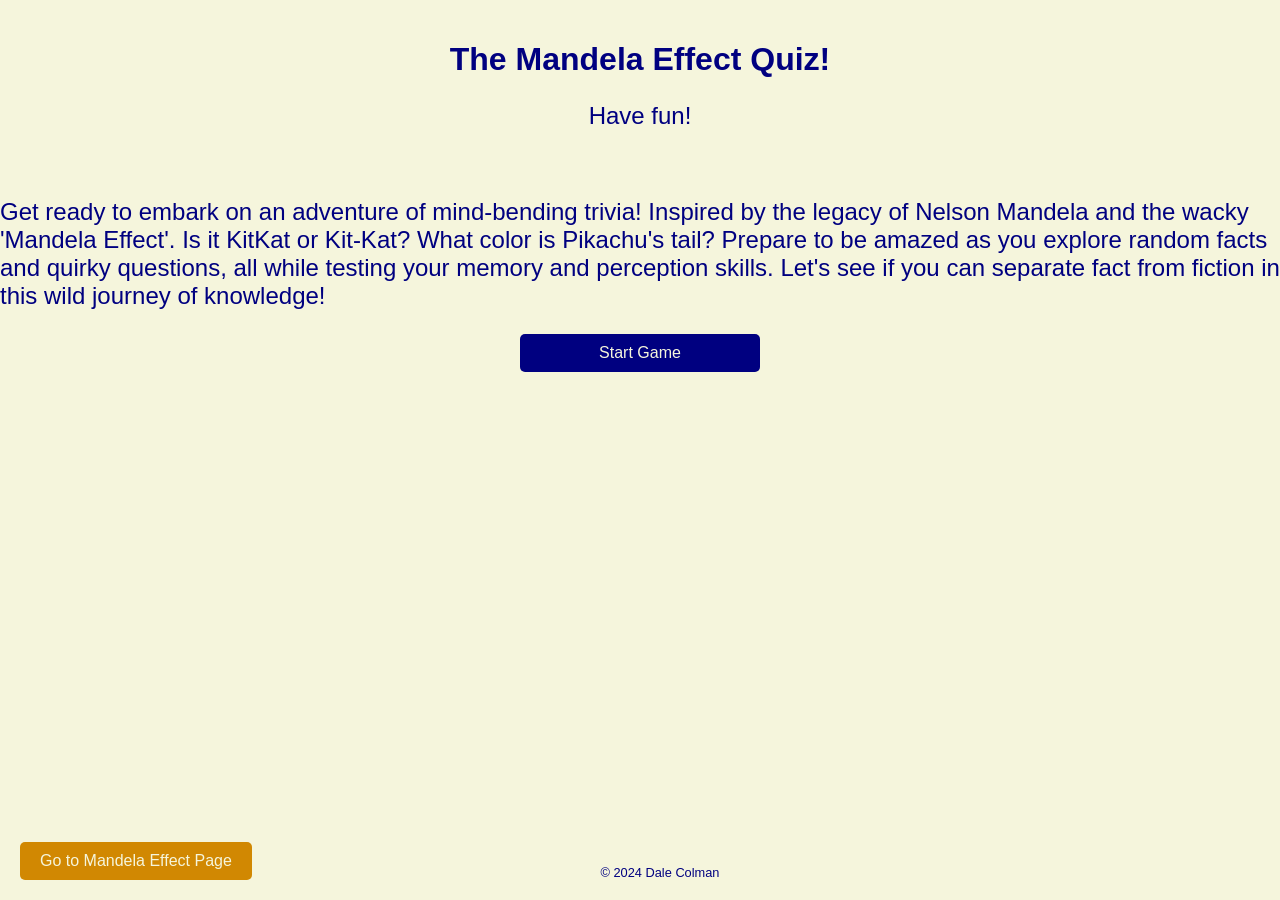
==== index.html @ 42814124 "renamed home to index" ====
<!DOCTYPE html>
<html lang="en">
<head>
    <meta charset="UTF-8">
    <meta name="viewport" content="width=device-width, initial-scale=1.0">
    <title>Mandela Effect Quiz</title>
    <link rel="stylesheet" href="styles.css">
</head>
<body>
    <header>
        <h1>The Mandela Effect Quiz!</h1>
        <p>Have fun!</p>
    </header>
    <main>     <!-- need to make this text more central and 'snappy' -->
        <p>Get ready to embark on an adventure of mind-bending trivia!
            Inspired by the legacy of Nelson Mandela and the wacky 'Mandela Effect'.
            Is it KitKat or Kit-Kat? What color is Pikachu's tail?
            Prepare to be amazed as you explore random facts and quirky questions, all while
            testing your memory and perception skills. Let's see if you can separate fact from
            fiction in this wild journey of knowledge!</p>
        <a href="Mandela_Effect_Info.html" class="mandela-effect-link">Go to Mandela Effect Page</a>
        <a href="Question_1.html" class="start-quiz-button">Start Game</a>
    </main>
    <footer>
        <p class="copyright">&copy; 2024 Dale Colman</p>
    </footer>
</body>
</html>
---- styles.css ----
body {
    background-color: #f5f5dc; /* Cream background */
    color: #000080; /* Dark Blue text */
    font-family: Arial, sans-serif; /* Easy to read font */
    margin: 0;
    padding: 0;
    position: relative;
    min-height: 100vh; /* Ensures the footer is at the bottom */
}

header, footer {
    text-align: center;
    padding: 20px;
}

h1 {
    font-size: 2em;
}

p {
    font-size: 1.5em;
}

.mandela-effect-link {
    position: absolute;
    bottom: 20px;
    left: 20px;
    padding: 10px 20px;
    background-color: #d18802; /* Orange background color */
    color: #f5f5dc; 
    text-decoration: none;
    border-radius: 5px;
    transition: background-color 0.3s;
}

.mandela-effect-link:hover {
    background-color: #7b5001; /* Darker orange on hover - not working for some reason*/
}

.start-quiz-button {
    display: block;
    width: 200px; /* Set the width of the button */
    margin: 0 auto; /* Center the button horizontally */
    padding: 10px 20px;
    background-color: #000080; 
    color: #f5f5dc; 
    text-decoration: none;
    border-radius: 5px;
    transition: background-color 0.3s;
    text-align: center; /* Center the text horizontally */
}

.start-quiz-button:hover {
    background-color: #010156; /* Darker blue on hover */
}

footer {
    position: absolute;
    bottom: 0;
    left: 0;
    /* margin: auto; */
    width: 100%;
    text-align: center;
    padding: 20px;
}

/* Style for the copyright text */
.copyright {
    font-size: 0.8em; /* Smaller font size than the rest */
    margin: auto;
}
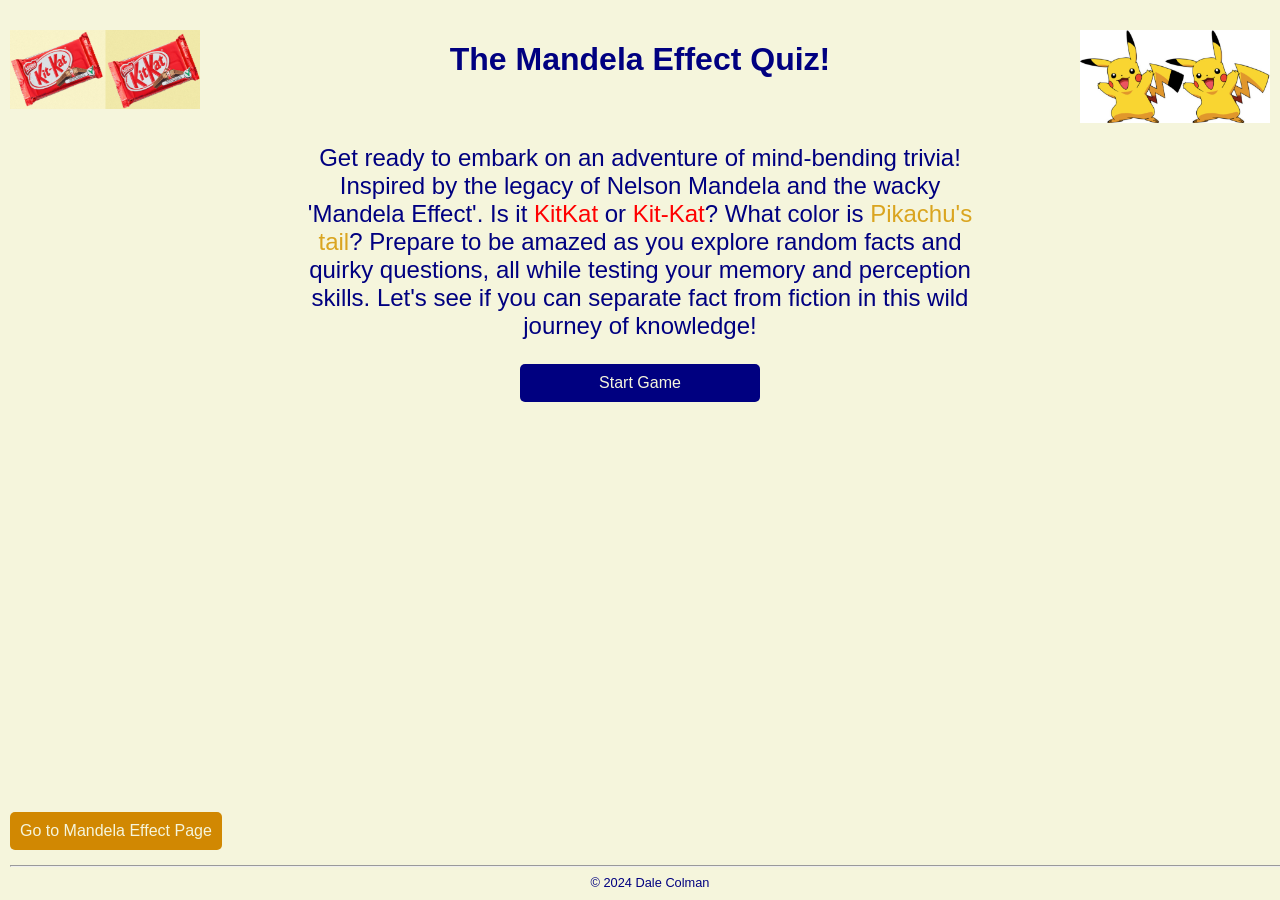
==== commit f9deee23: "updates" ====
--- a/index.html
+++ b/index.html
@@ -8,20 +8,26 @@
 </head>
 <body>
     <header>
+
         <h1>The Mandela Effect Quiz!</h1>
-        <p>Have fun!</p>
+
     </header>
-    <main>     <!-- need to make this text more central and 'snappy' -->
+    <main class="body-of-text">
         <p>Get ready to embark on an adventure of mind-bending trivia!
             Inspired by the legacy of Nelson Mandela and the wacky 'Mandela Effect'.
-            Is it KitKat or Kit-Kat? What color is Pikachu's tail?
+            Is it <span class="kitkat">KitKat</span> or <span class="kitkat">Kit-Kat</span>? What color is <span class="pokemon">Pikachu's tail</span>?
             Prepare to be amazed as you explore random facts and quirky questions, all while
             testing your memory and perception skills. Let's see if you can separate fact from
             fiction in this wild journey of knowledge!</p>
         <a href="Mandela_Effect_Info.html" class="mandela-effect-link">Go to Mandela Effect Page</a>
         <a href="Question_1.html" class="start-quiz-button">Start Game</a>
     </main>
+
+    <img src="Pikachu.png" class="pikachu-tails" alt="Pikachu with differnet colour tails">
+    <img src="Chocolate bar.png" class="Chocolate" alt="KitKat OR Kit-Kat">
+
     <footer>
+        <hr />
         <p class="copyright">&copy; 2024 Dale Colman</p>
     </footer>
 </body>
--- a/styles.css
+++ b/styles.css
@@ -6,6 +6,13 @@
     padding: 0;
     position: relative;
     min-height: 100vh; /* Ensures the footer is at the bottom */
+}
+
+.body-of-text {
+    max-width: 700px; /* Set a maximum width for the main container */
+    margin: 0 auto; /* Center the container horizontally */
+    padding: 0 90px; /* Add some padding to the sides */
+    text-align:center
 }
 
 header, footer {
@@ -23,9 +30,9 @@
 
 .mandela-effect-link {
     position: absolute;
-    bottom: 20px;
-    left: 20px;
-    padding: 10px 20px;
+    bottom: 50px;
+    left: 10px;
+    padding: 10px;
     background-color: #d18802; /* Orange background color */
     color: #f5f5dc; 
     text-decoration: none;
@@ -37,6 +44,36 @@
     background-color: #7b5001; /* Darker orange on hover - not working for some reason*/
 }
 
+.kitkat {
+    color: red;
+}
+
+.pokemon {
+    color: goldenrod;
+}
+
+.pikachu-tails {
+    position: absolute;
+    top: 30px; /* Position from the top */
+    right: 10px; /* Position from the right */
+    width: 190px; /* Adjust width as needed */
+    height: auto; /* Maintain aspect ratio */
+}
+
+  .Chocolate {
+    position: absolute;
+    top: 30px; /* Position from the top */
+    left: 10px; /* Position from the right */
+    width: 190px; /* Adjust width as needed */
+    height: auto; /* Maintain aspect ratio */
+  }
+
+  @media only screen and (max-width: 800px) {
+    .pikachu-tails, .Chocolate {
+      display: none; /* Hides the image when window is made smaller */
+    }
+  }
+  
 .start-quiz-button {
     display: block;
     width: 200px; /* Set the width of the button */
@@ -61,7 +98,7 @@
     /* margin: auto; */
     width: 100%;
     text-align: center;
-    padding: 20px;
+    padding: 10px;
 }
 
 /* Style for the copyright text */
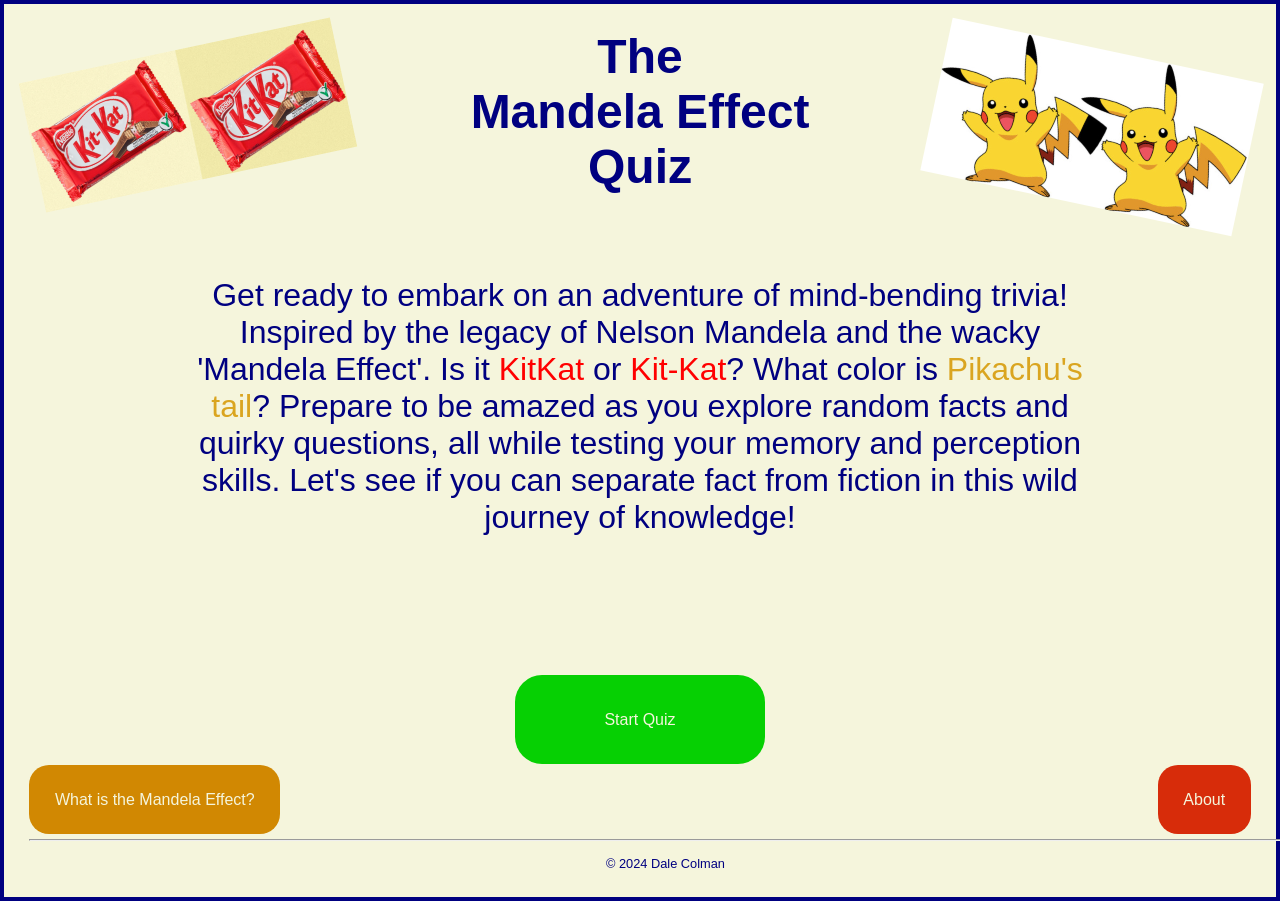
==== commit c787fc69: "Add files via upload" ====
--- a/index.html
+++ b/index.html
@@ -8,9 +8,7 @@
 </head>
 <body>
     <header>
-
-        <h1>The Mandela Effect Quiz!</h1>
-
+        <h1>The <br>Mandela Effect <br>Quiz</h1>
     </header>
     <main class="body-of-text">
         <p>Get ready to embark on an adventure of mind-bending trivia!
@@ -19,12 +17,14 @@
             Prepare to be amazed as you explore random facts and quirky questions, all while
             testing your memory and perception skills. Let's see if you can separate fact from
             fiction in this wild journey of knowledge!</p>
-        <a href="Mandela_Effect_Info.html" class="mandela-effect-link">Go to Mandela Effect Page</a>
-        <a href="Question_1.html" class="start-quiz-button">Start Game</a>
+        <a href="Mandela_Effect_Info.html" class="mandela-effect-link">What is the Mandela Effect?</a>
+        <a href="About.html" class="About_website">About</a>
+        <a href="Question_1.html" class="start-quiz-button">Start Quiz</a>
+        
     </main>
 
-    <img src="Pikachu.png" class="pikachu-tails" alt="Pikachu with differnet colour tails">
-    <img src="Chocolate bar.png" class="Chocolate" alt="KitKat OR Kit-Kat">
+    <img src="Image_index1.png" class="pikachu-tails" alt="Pikachu with different color tails">
+    <img src="Image_index2.png" class="Chocolate" alt="KitKat OR Kit-Kat">
 
     <footer>
         <hr />
--- a/styles.css
+++ b/styles.css
@@ -1,49 +1,95 @@
+/* Style for mandela effect quiz */
 body {
-    background-color: #f5f5dc; /* Cream background */
-    color: #000080; /* Dark Blue text */
+    background-color: #f5f5dc;
+    color: #000080;
     font-family: Arial, sans-serif; /* Easy to read font */
     margin: 0;
     padding: 0;
     position: relative;
     min-height: 100vh; /* Ensures the footer is at the bottom */
+    border: 4px solid #000080; 
+    box-sizing: border-box;
 }
 
 .body-of-text {
-    max-width: 700px; /* Set a maximum width for the main container */
+    max-width: 70%;
     margin: 0 auto; /* Center the container horizontally */
-    padding: 0 90px; /* Add some padding to the sides */
-    text-align:center
+    padding: 2%;
+    text-align: center;
+}
+
+
+.nelson_text {
+    max-width: 70%;
+    margin: 0 auto; /* Center the container horizontally */
+    padding: 2%;
+    text-align: center;
+    color:rgb(1, 3, 5)
 }
 
 header, footer {
     text-align: center;
-    padding: 20px;
-}
-
-h1 {
-    font-size: 2em;
+    padding: 2% 0;
+}
+
+h1, h2 {
+    font-size: 300%; /* Font size in percentage */
+    display: inline;
+
 }
 
 p {
-    font-size: 1.5em;
+    font-size: 2em; /* Font size in percentage */
 }
 
 .mandela-effect-link {
     position: absolute;
-    bottom: 50px;
-    left: 10px;
-    padding: 10px;
+    bottom: 7%; /* Position from the bottom in percentage */
+    left: 2%; /* Position from the left in percentage */
+    padding: 2%; /* Padding in percentage */
     background-color: #d18802; /* Orange background color */
     color: #f5f5dc; 
     text-decoration: none;
-    border-radius: 5px;
-    transition: background-color 0.3s;
+    border-radius: 20px;
+    transition: background-color 0.3s;
+}
+
+.About_website {
+    position: absolute;
+    bottom: 7%; /* Position from the bottom in percentage */
+    right: 2%; /* Position from the left in percentage */
+    padding: 2%; /* Padding in percentage */
+    background-color: #d72c0a; /* Orange background color */
+    color: #f5f5dc; 
+    text-decoration: none;
+    border-radius: 20px;
+    transition: background-color 0.3s;
+}
+
+.About_website:hover {
+background-color: #891902;
 }
 
 .mandela-effect-link:hover {
     background-color: #7b5001; /* Darker orange on hover - not working for some reason*/
 }
 
+.Home_Page {
+    position: absolute;
+    bottom: 9%; /* Position from the bottom in percentage */
+    left: 2%; /* Position from the left in percentage */
+    padding: 2%; /* Padding in percentage */
+    background-color: #03951b;
+    color: #f5f5dc; 
+    text-decoration: none;
+    border-radius: 20px;
+    transition: background-color 0.3s;
+}
+
+.Home_Page-link:hover {
+    background-color: #014a0d;
+}
+
 .kitkat {
     color: red;
 }
@@ -52,57 +98,144 @@
     color: goldenrod;
 }
 
+.pikachu-tails, .Chocolate {
+    position: absolute;
+    width: 25%; /* Adjust width as needed in percentage */
+    height: auto; /* Maintain aspect ratio */
+    top: 5%; /* Position from the top in percentage */
+}
+
 .pikachu-tails {
-    position: absolute;
-    top: 30px; /* Position from the top */
-    right: 10px; /* Position from the right */
-    width: 190px; /* Adjust width as needed */
+    right: 2%; /* Position from the right in percentage */
+    transform:rotate(12deg);
+
+}
+
+.Chocolate {
+    left: 2%; /* Position from the left in percentage */
+    transform:rotate(-12deg);
+}
+
+.nelson {
+    position:fixed;
+    height: 100%;
+    top: 0%;
+    left: 0%;
+    right: 0%;
+    opacity: 0.3;
+    background-position:center;
+    background-size:cover;
+}
+.Fred {
+    position: absolute;
+    width: 28%; /* Adjust width as needed in percentage */
     height: auto; /* Maintain aspect ratio */
-}
-
-  .Chocolate {
-    position: absolute;
-    top: 30px; /* Position from the top */
-    left: 10px; /* Position from the right */
-    width: 190px; /* Adjust width as needed */
+    left: 18%;
+    margin-top: -10%;
+}
+
+.Fred2, .Fred3 {
+    position: absolute;
+    width: 15%; /* Adjust width as needed in percentage */
     height: auto; /* Maintain aspect ratio */
-  }
-
-  @media only screen and (max-width: 800px) {
-    .pikachu-tails, .Chocolate {
-      display: none; /* Hides the image when window is made smaller */
-    }
-  }
-  
+    top: 5%; /* Position from the top in percentage */
+}
+
+.Fred2 {
+    right: 2%; /* Position from the right in percentage */
+    transform:rotate(10deg);
+
+}
+
+.Fred3 {
+    left: 2%; /* Position from the left in percentage */
+    transform:rotate(-10deg);
+}
+
+
 .start-quiz-button {
-    display: block;
-    width: 200px; /* Set the width of the button */
-    margin: 0 auto; /* Center the button horizontally */
-    padding: 10px 20px;
-    background-color: #000080; 
-    color: #f5f5dc; 
-    text-decoration: none;
-    border-radius: 5px;
+    display: inline-block;
+    width: 20%; /* Set the width of the button in percentage */
+    margin: 12%; /* Center the button horizontally and add space between the button and the footer */
+    padding: 4%; /* Padding in percentage */
+    background-color: #06d003; 
+    color: #f5f5dc; 
+    text-decoration: none;
+    border-radius: 27px;
     transition: background-color 0.3s;
     text-align: center; /* Center the text horizontally */
 }
 
 .start-quiz-button:hover {
-    background-color: #010156; /* Darker blue on hover */
-}
+    background-color: #03751a; /* Darker blue on hover */
+}
+
+ul {
+    list-style-type: none; /* Removes the bullet points next to answers */
+}
+
+.prev-question {
+    position: absolute;
+    top: 320px; /* Adjust the top position as needed */
+    left: 10px; /* Adjust the left position as needed */
+    padding: 2%; /* Padding in percentage */
+    background-color: #e67700;
+    color: #f5f5dc; 
+    text-decoration: none;
+    border-radius: 20px;
+    transition: background-color 0.3s;
+}
+
+.prev-question:hover {
+    background-color: #bc5f08;
+}
+.next-question {
+    position: absolute;
+    top: 320px; /* Adjust the top position as needed */
+    right: 10px; /* Adjust the right position as needed */
+    padding: 2%; /* Padding in percentage */
+    background-color: #06bb7c;
+    color: #f5f5dc; 
+    text-decoration: none;
+    border-radius: 20px;
+    transition: background-color 0.3s;
+}
+
+.next-question:hover {
+    background-color: #058f30;
+}
+
+#submit-btn {
+    position: absolute;
+    top: 320px; /* Adjust the top position as needed */
+    right: 10px; /* Adjust the right position as needed */
+    padding: 2%; /* Padding in percentage */
+    background-color: #06bb7c;
+    color: #f5f5dc; 
+    text-decoration: none;
+    border-radius: 20px;
+    transition: background-color 0.3s;
+    cursor: pointer; /* Change cursor to pointer on hover */
+}
+
+#submit-btn:hover {
+    background-color: #058f30;
+}
+
 
 footer {
     position: absolute;
     bottom: 0;
     left: 0;
-    /* margin: auto; */
     width: 100%;
     text-align: center;
-    padding: 10px;
+    padding: 2%
 }
 
 /* Style for the copyright text */
 .copyright {
     font-size: 0.8em; /* Smaller font size than the rest */
     margin: auto;
-}
+    margin-top: 15px; /* Add margin to separate from the line */
+    
+}
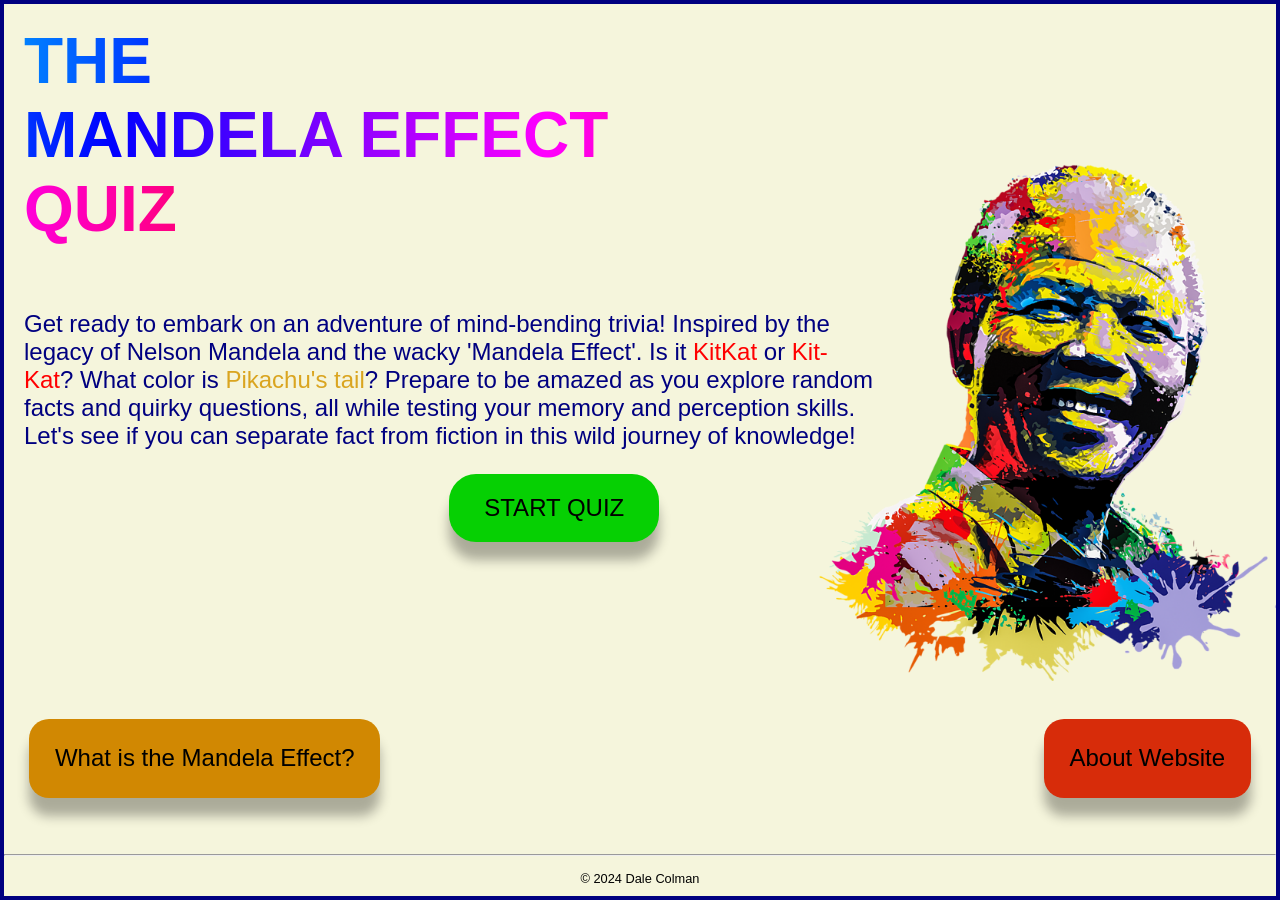
==== commit c8b61f30: "updates" ====
--- a/index.html
+++ b/index.html
@@ -6,11 +6,11 @@
     <title>Mandela Effect Quiz</title>
     <link rel="stylesheet" href="styles.css">
 </head>
-<body>
-    <header>
-        <h1>The <br>Mandela Effect <br>Quiz</h1>
+<body class="index_body">
+    <header class="main_title"> 
+        <h1>THE<br>MANDELA EFFECT <br>QUIZ</h1>
     </header>
-    <main class="body-of-text">
+    <main class="index_text">
         <p>Get ready to embark on an adventure of mind-bending trivia!
             Inspired by the legacy of Nelson Mandela and the wacky 'Mandela Effect'.
             Is it <span class="kitkat">KitKat</span> or <span class="kitkat">Kit-Kat</span>? What color is <span class="pokemon">Pikachu's tail</span>?
@@ -18,14 +18,18 @@
             testing your memory and perception skills. Let's see if you can separate fact from
             fiction in this wild journey of knowledge!</p>
         <a href="Mandela_Effect_Info.html" class="mandela-effect-link">What is the Mandela Effect?</a>
-        <a href="About.html" class="About_website">About</a>
-        <a href="Question_1.html" class="start-quiz-button">Start Quiz</a>
+        <a href="About.html" class="About_website">About Website</a>
+        <a href="Question_1.html" class="start-quiz-button">START QUIZ</a>
         
     </main>
-
-    <img src="Image_index1.png" class="pikachu-tails" alt="Pikachu with different color tails">
-    <img src="Image_index2.png" class="Chocolate" alt="KitKat OR Kit-Kat">
-
+    <audio id="background-music" autoplay loop>
+        <source src="background_music.mp3" type="audio/mpeg">
+        Your browser does not support the audio element.
+    </audio>
+    
+    <!-- <img src="Image_index1.png" class="pikachu-tails" alt="Pikachu with different color tails">
+    <img src="Image_index2.png" class="Chocolate" alt="KitKat OR Kit-Kat"> --> 
+    <img src="Nelson-Mandela-Face.png" class="Nelson_face">
     <footer>
         <hr />
         <p class="copyright">&copy; 2024 Dale Colman</p>
--- a/styles.css
+++ b/styles.css
@@ -1,23 +1,164 @@
 /* Style for mandela effect quiz */
+
+.index_text {
+    padding: 20px; /* Adjust padding */
+    text-align: left;
+    font-size: x-large;
+    margin-right: 30%;
+}
+
+.Answers_text {
+    padding: 20px; /* Adjust padding as needed */
+    max-width: 70%; /* Adjust the max-width as needed */
+    margin: auto; /* Center the element horizontally */
+    text-align: left;
+    font-size: larger;
+    display: inline-block;
+    background-color: #f0f0f0; /* Light background color */
+    border-radius: 60px; /* Rounded corners */
+    box-shadow: 0 18px 12px rgba(0, 0, 0, 0.3); /* Heavier shadow */
+}
+
+
+.index_body {
+    background-color: #f5f5dc;
+    color: #000080;
+    font-family: Arial, sans-serif;
+    margin: 0;
+    padding: 0;
+    min-height: 100vh;
+    border: 4px solid #000080; 
+    box-sizing: border-box;
+    position: relative;
+}
+
+.main_title {
+    text-align: left;
+    padding: 20px; /* Adjust padding */
+}
+
+.mandela-effect-link {
+    position: absolute;
+    bottom: 11%; /* Position from the bottom in percentage */
+    left: 2%; /* Position from the left in percentage */
+    padding: 2%; /* Padding in percentage */
+    background-color: #d18802; /* Orange background color */
+    color: #000000; 
+    text-decoration: none;
+    border-radius: 20px;
+    transition: background-color 0.3s;
+    box-shadow: 0 18px 12px rgba(0, 0, 0, 0.3);
+}
+
+.About_website {
+    position: absolute;
+    bottom: 11%; /* Position from the bottom in percentage */
+    right: 2%; /* Position from the left in percentage */
+    padding: 2%; /* Padding in percentage */
+    background-color: #d72c0a; /* Orange background color */
+    color: #000000; 
+    text-decoration: none;
+    border-radius: 20px;
+    transition: background-color 0.3s;
+    box-shadow: 0 18px 12px rgba(0, 0, 0, 0.3);
+}
+
+.About_website:hover {
+background-color: #891902;
+}
+
+.Answers {
+    position: absolute;
+    bottom: 9%; /* Position from the bottom in percentage */
+    right: 2%; /* Position from the left in percentage */
+    padding: 2%; /* Padding in percentage */
+    background-color: #f705d3;
+    color: #000000; 
+    text-decoration: none;
+    border-radius: 20px;
+
+}
+
+.Answers:hover {
+    background-color: #bc0288;
+    }
+
+.Home_Page_About {
+    position: absolute;
+    bottom: 9%; /* Position from the bottom in percentage */
+    right: 2%; /* Position from the left in percentage */
+    padding: 2%; /* Padding in percentage */
+    background-color: #03951b;
+    color: #000000; 
+    text-decoration: none;
+    border-radius: 20px;
+    transition: background-color 0.3s;
+    box-shadow: 0 18px 12px rgba(0, 0, 0, 0.3);
+}
+
+.Home_Page_About:hover {
+    background-color: #014a0d;
+}
+
+.Nelson_face {
+    position: fixed; /* Position the image relative to the viewport */
+    top: 47%; /* Move the top of the image to the vertical center */
+    right: 0; /* Move the left of the image to the horizontal center */
+    transform: translate(0%, -50%);
+    width: 36%;
+    z-index: -1; 
+}
+
+.start-quiz-button {
+    display: inline-block;
+    width: 20%; /* Set the width of the button in percentage */
+    margin: 20px, auto; /* Center the button horizontally and add space between the button and the footer */
+    padding: 20px; /* Padding in percentage */
+    background-color: #06d003; 
+    color: #000000; 
+    text-decoration: none;
+    border-radius: 27px;
+    transition: background-color 0.3s;
+    text-align: center; /* Center the text horizontally */
+    margin-left: 50%;
+    box-shadow: 0 18px 12px rgba(0, 0, 0, 0.3);
+}   
+
+.start-quiz-button:hover {
+    background-color: #03751a; /* Darker blue on hover */
+}
+
 body {
     background-color: #f5f5dc;
     color: #000080;
-    font-family: Arial, sans-serif; /* Easy to read font */
+    font-family: Arial, sans-serif;
     margin: 0;
     padding: 0;
-    position: relative;
-    min-height: 100vh; /* Ensures the footer is at the bottom */
+    min-height: 100vh;
     border: 4px solid #000080; 
     box-sizing: border-box;
+    position: relative;
 }
 
 .body-of-text {
-    max-width: 70%;
-    margin: 0 auto; /* Center the container horizontally */
-    padding: 2%;
+    padding: 20px; /* Adjust padding as needed */
+    max-width: 70%; /* Adjust the max-width as needed */
+    margin: auto; /* Center the element horizontally */
     text-align: center;
-}
-
+    font-size: larger;
+}
+
+.About_text {
+    padding: 20px; /* Adjust padding as needed */
+    max-width: 70%; /* Adjust the max-width as needed */
+    margin: auto; /* Center the element horizontally */
+    text-align: center;
+    font-size: larger;
+    background-color: #f0f0f0; /* Light background color */
+    border-radius: 60px; /* Rounded corners */
+    box-shadow: 0 18px 12px rgba(0, 0, 0, 0.3); /* Heavier shadow */
+    line-height: 1.5;
+}
 
 .nelson_text {
     max-width: 70%;
@@ -29,46 +170,32 @@
 
 header, footer {
     text-align: center;
-    padding: 2% 0;
-}
-
-h1, h2 {
-    font-size: 300%; /* Font size in percentage */
+    padding: 20px, 0;
+}
+
+
+
+h1 {
+    font-size: 4rem;
+    font-weight: bold;
     display: inline;
-
-}
-
-p {
-    font-size: 2em; /* Font size in percentage */
-}
-
-.mandela-effect-link {
-    position: absolute;
-    bottom: 7%; /* Position from the bottom in percentage */
-    left: 2%; /* Position from the left in percentage */
-    padding: 2%; /* Padding in percentage */
-    background-color: #d18802; /* Orange background color */
-    color: #f5f5dc; 
-    text-decoration: none;
-    border-radius: 20px;
-    transition: background-color 0.3s;
-}
-
-.About_website {
-    position: absolute;
-    bottom: 7%; /* Position from the bottom in percentage */
-    right: 2%; /* Position from the left in percentage */
-    padding: 2%; /* Padding in percentage */
-    background-color: #d72c0a; /* Orange background color */
-    color: #f5f5dc; 
-    text-decoration: none;
-    border-radius: 20px;
-    transition: background-color 0.3s;
-}
-
-.About_website:hover {
-background-color: #891902;
-}
+    background: linear-gradient(to right,#0080ff, #0000ff, #8000ff, #ff00ff, #ff0080); /* Adjust colors as needed */
+    -webkit-background-clip: text;
+    -webkit-text-fill-color: transparent; /* Hide the text color */
+    animation: fade 1s ease-in forwards;
+    opacity: 0;
+}
+
+
+@keyframes fade {
+    0% {
+        opacity: 0;
+    }
+    100% {
+        opacity: 1;
+    }
+}
+
 
 .mandela-effect-link:hover {
     background-color: #7b5001; /* Darker orange on hover - not working for some reason*/
@@ -80,10 +207,11 @@
     left: 2%; /* Position from the left in percentage */
     padding: 2%; /* Padding in percentage */
     background-color: #03951b;
-    color: #f5f5dc; 
-    text-decoration: none;
-    border-radius: 20px;
-    transition: background-color 0.3s;
+    color: #000000; 
+    text-decoration: none;
+    border-radius: 20px;
+    transition: background-color 0.3s;
+    box-shadow: 0 18px 12px rgba(0, 0, 0, 0.3);
 }
 
 .Home_Page-link:hover {
@@ -111,9 +239,13 @@
 
 }
 
+
 .Chocolate {
-    left: 2%; /* Position from the left in percentage */
-    transform:rotate(-12deg);
+    position: fixed; /* Position the image relative to the viewport */
+    top: 50%; /* Move the top of the image to the vertical center */
+    right: 0; /* Move the right of the image to the right edge */
+    transform: translate(0, -50%);
+    width: 25%; /* Adjust width as needed */
 }
 
 .nelson {
@@ -126,12 +258,13 @@
     background-position:center;
     background-size:cover;
 }
+
 .Fred {
-    position: absolute;
-    width: 28%; /* Adjust width as needed in percentage */
-    height: auto; /* Maintain aspect ratio */
-    left: 18%;
-    margin-top: -10%;
+    position: relative;
+    width: 39%; /* Adjust width as needed in percentage */
+    height: auto; /* Maintain aspect ratio */
+    margin: 50px 50px;
+    margin-left: 490px;
 }
 
 .Fred2, .Fred3 {
@@ -152,23 +285,53 @@
     transform:rotate(-10deg);
 }
 
-
-.start-quiz-button {
-    display: inline-block;
-    width: 20%; /* Set the width of the button in percentage */
-    margin: 12%; /* Center the button horizontally and add space between the button and the footer */
-    padding: 4%; /* Padding in percentage */
-    background-color: #06d003; 
-    color: #f5f5dc; 
-    text-decoration: none;
-    border-radius: 27px;
-    transition: background-color 0.3s;
-    text-align: center; /* Center the text horizontally */
-}
-
-.start-quiz-button:hover {
-    background-color: #03751a; /* Darker blue on hover */
-}
+.tony_tiger {
+    position: absolute;
+    width: 25%; /* Adjust width as needed in percentage */
+    height: auto; /* Maintain aspect ratio */
+    top: 25%;
+    margin-left: 50px;
+
+}
+.Darth_Vader {
+    position: absolute;
+    max-width: 50%;
+    bottom: 50; 
+    left: 50%; /* Positions it horizontally centered */
+    transform: translateX(-50%); /* Centers it horizontally */
+}
+
+@media (max-width: 768px) {
+    .Darth_Vader {
+        position: absolute;
+        max-width: 50%;
+        bottom: auto; /* Remove bottom positioning */
+        top: 70%; /* Position the GIF 50% from the top of the viewport */
+        left: 50%; /* Center the GIF horizontally */
+        transform: translate(-50%, -50%); /* Center the GIF vertically and horizontally */
+    }
+}
+
+.Cruella, .Snow_White, .Monopoly_gif, .Looney_gif, .Oliver_Twist {
+    position: relative;
+    width: 58%; /* Adjust width as needed in percentage */
+    height: auto; /* Maintain aspect ratio */
+    margin: 20px auto; /* Center the image horizontally and add margin */
+    z-index: 1; /* Ensure it stays above other elements */
+}
+
+.Frosties {
+    position: relative;
+    width: 32%; /* Adjust width as needed in percentage */
+    height: auto; /* Maintain aspect ratio */
+    margin: 50px 50px;
+    margin-left: 520px;
+    z-index: 1; /* Ensure it stays above other elements */
+}
+.take_a_break {
+    width: 65%;
+}
+
 
 ul {
     list-style-type: none; /* Removes the bullet points next to answers */
@@ -176,51 +339,64 @@
 
 .prev-question {
     position: absolute;
-    top: 320px; /* Adjust the top position as needed */
-    left: 10px; /* Adjust the left position as needed */
-    padding: 2%; /* Padding in percentage */
-    background-color: #e67700;
-    color: #f5f5dc; 
-    text-decoration: none;
-    border-radius: 20px;
-    transition: background-color 0.3s;
+    top: 50%; /* Position at the vertical center */
+    left: 5%; /* Position at the left edge of the screen */
+    transform: translateY(-50%); /* Center vertically */
+    padding: 10px 20px; /* Adjust padding as needed */
+    background-color: #e67700; /* Adjust background color as needed */
+    color: #000000; 
+    text-decoration: none;
+    border-radius: 20px;
+    transition: background-color 0.3s;
+    box-shadow: 0 18px 12px rgba(0, 0, 0, 0.3);
 }
 
 .prev-question:hover {
-    background-color: #bc5f08;
-}
+    background-color: #bc5f08; /* Adjust hover background color as needed */
+}
+
 .next-question {
+    position: absolute;
+    top: 50%; /* Position at the vertical center */
+    right: 5%; /* Position at the right edge of the screen */
+    transform: translateY(-50%); /* Center vertically */
+    padding: 10px 20px; /* Adjust padding as needed */
+    background-color: #06bb7c; /* Adjust background color as needed */
+    color: #000000; 
+    text-decoration: none;
+    border-radius: 20px;
+    transition: background-color 0.3s;
+    box-shadow: 0 18px 12px rgba(0, 0, 0, 0.3);
+}
+
+.next-question:hover {
+    background-color: #058f30; /* Adjust hover background color as needed */
+}
+
+
+#submit-btn {
     position: absolute;
     top: 320px; /* Adjust the top position as needed */
     right: 10px; /* Adjust the right position as needed */
-    padding: 2%; /* Padding in percentage */
+    padding: 12px 24px; /* Adjust padding as needed */
     background-color: #06bb7c;
-    color: #f5f5dc; 
-    text-decoration: none;
-    border-radius: 20px;
-    transition: background-color 0.3s;
-}
-
-.next-question:hover {
-    background-color: #058f30;
-}
-
-#submit-btn {
-    position: absolute;
-    top: 320px; /* Adjust the top position as needed */
-    right: 10px; /* Adjust the right position as needed */
-    padding: 2%; /* Padding in percentage */
-    background-color: #06bb7c;
-    color: #f5f5dc; 
-    text-decoration: none;
-    border-radius: 20px;
+    color: #020202; /* Change text color to white */
+    text-decoration: none;
+    border: none; /* Remove border */
+    border-radius: 20px; /* Adjust border-radius as needed */
     transition: background-color 0.3s;
     cursor: pointer; /* Change cursor to pointer on hover */
+    box-shadow: 0 4px 8px rgba(0, 0, 0, 0.2); /* Adjust box shadow */
+    font-size: 16px; /* Adjust font size */
+    display: flex; /* Use flexbox for centering */
+    justify-content: center; /* Center horizontally */
+    align-items: center; /* Center vertically */
 }
 
 #submit-btn:hover {
     background-color: #058f30;
 }
+
 
 
 footer {
@@ -229,12 +405,13 @@
     left: 0;
     width: 100%;
     text-align: center;
-    padding: 2%
+    padding: 10px 0;
 }
 
 /* Style for the copyright text */
 .copyright {
     font-size: 0.8em; /* Smaller font size than the rest */
+    color: #000000;
     margin: auto;
     margin-top: 15px; /* Add margin to separate from the line */
     
